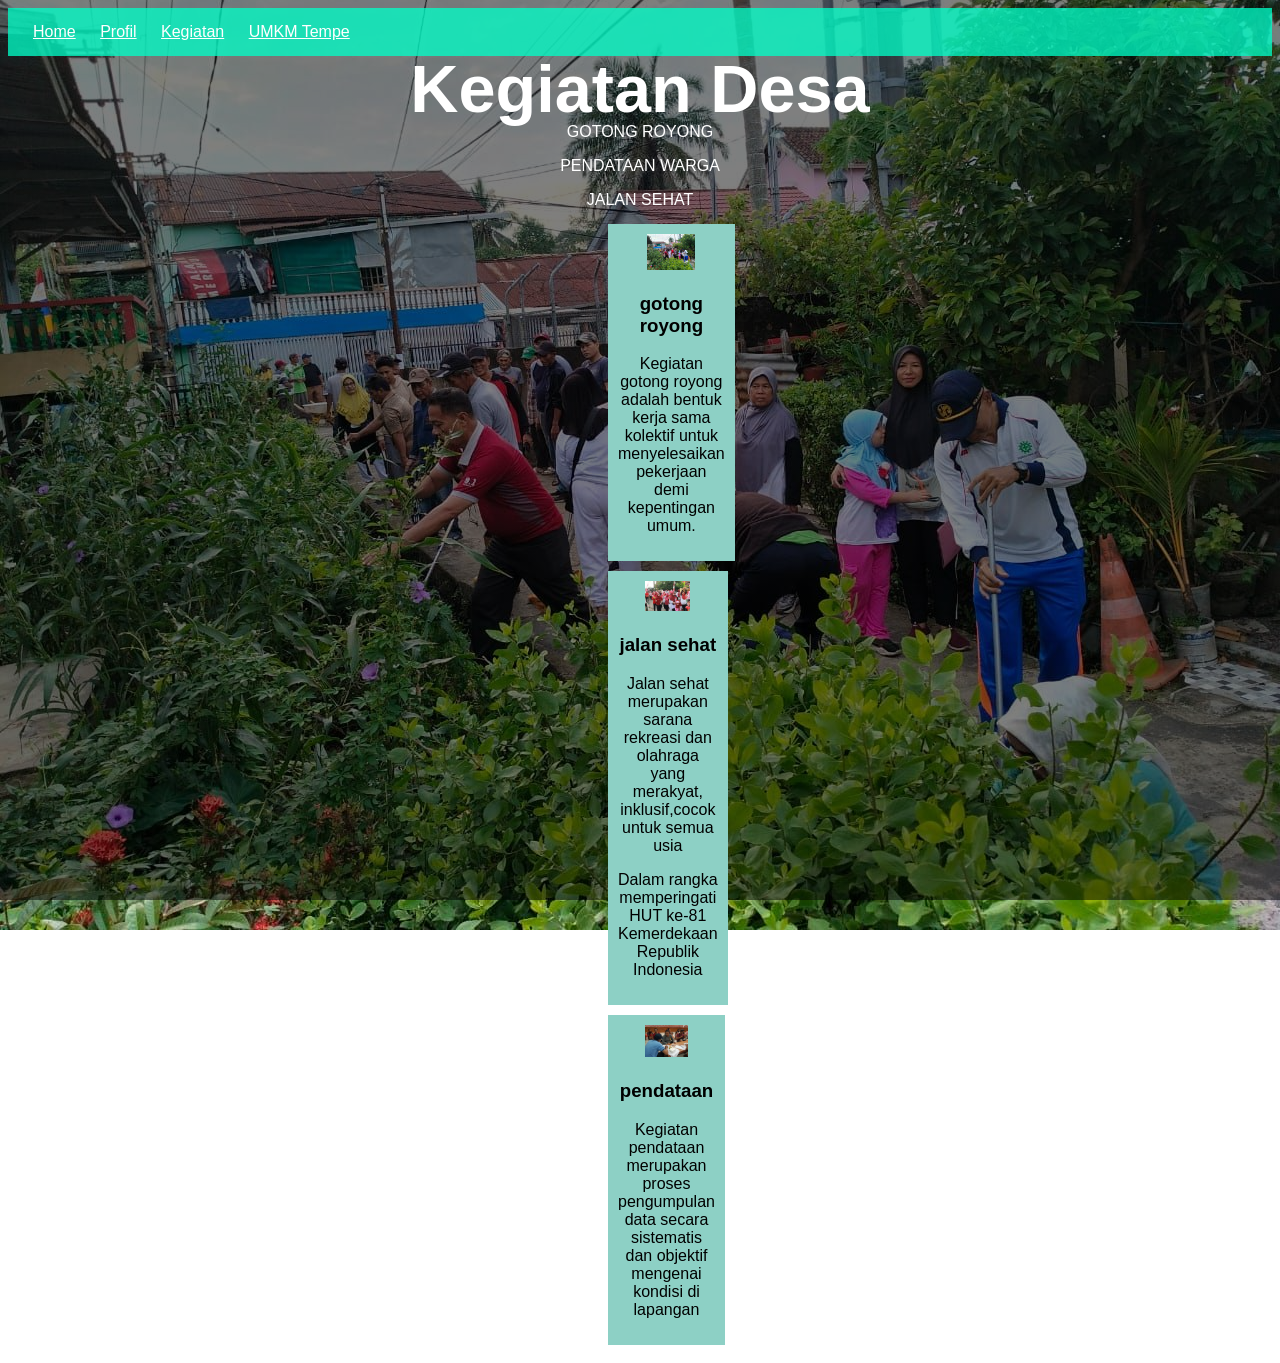
==== kegiatan.html @ ca498dbb "Add files via upload" ====
<!DOCTYPE html>
<html>
<head>
    <title>Kegiatan</title>
    <link rel="stylesheet" href="style.css">
</head>
<body>
<nav>
    <a href="index.html">Home</a>
    <a href="profil.html">Profil</a>
    <a href="kegiatan.html">Kegiatan</a>
    <a href="UMKM.HTML">UMKM Tempe</a>

</nav>

<h1 class="posisi">Kegiatan Desa</h1>
<div class="k">
    <p>GOTONG ROYONG</p>
    <p>PENDATAAN WARGA</p>
    <p>JALAN SEHAT</p>

</div> 

<div class="kegiatan">
    <div class="card-gambar">
        <img src="Gambar/gotongroyong.png" alt="Kegiatan 1" width="45%">
        <h3>gotong royong</h3>
        <p>Kegiatan gotong royong adalah bentuk kerja sama kolektif untuk menyelesaikan pekerjaan demi kepentingan umum.</p>
    </div>
    <div class="card-gambar">
        <img src="Gambar/jalan sehat.png" alt="Kegiatan 2" width="45%">
        <h3>jalan sehat</h3>
        <p>Jalan sehat merupakan sarana rekreasi dan olahraga yang merakyat, inklusif,cocok untuk semua usia</p>
        <p>Dalam rangka memperingati HUT ke-81 Kemerdekaan Republik Indonesia</p>
    </div>
    <div class="card-gambar">
        <img src="Gambar/pendataan.png" alt="Kegiatan 3" width="45%">
        <h3>pendataan</h3>
        <p>Kegiatan pendataan merupakan proses pengumpulan data secara sistematis dan objektif mengenai kondisi di lapangan</p>
    </div>
    
</div>
</body>
</html>
---- style.css ----
body {
    /* 1. Memasang foto sebagai background */
    background-image:
    linear-gradient(rgba(0, 0, 0, 0.5), rgba(0, 0, 0, 0.5)), 
        url('Gambar/gotongroyong.png');
    
    /* 2.fitur */
    background-size: cover;        /* Menyesuaikan ukuran foto agar memenuhi seluruh layar komputer/HP */
    background-position: center;   /* Memastikan posisi tengah foto selalu terlihat */
    background-repeat: no-repeat;  /* Mencegah foto terulang-ulang (berlipat) jika halaman di-scroll */
    background-attachment: fixed;  /* Efek keren: foto tetap diam di tempat saat halaman di-scroll */
    
    font-family: Arial;
}

body h1 {
    font-size: 50pt;             /* Ukuran tulisan heading h1 */
    text-align: center;          /* Posisi teks di tengah */
    color: white;              /* Warna teks putih */
    margin-bottom: -20px;        /* Jarak bawah, negatif agar lebih rapat */
}

body p {
    font-size: 30;               /* Ukuran teks paragraf */
    text-align: center;          /* Paragraf rata tengah */
}

.gambar {
    text-align: center;          /* Isi class gambar berada di tengah */
    padding: 20px;               /* Jarak dalam elemen */ 
}

nav {
background: rgba(0, 255, 200, 0.76);         /* Warna background transparan */
padding: 15px;                                 /* Jarak dalam menu navigasi */
}


nav a {
color: white;                  /* Warna teks link putih */
margin: 10px;                    /* Jarak antar link */
}
.card {
background:#8dd0c5;            /* Warna background card */       
padding: 10px;                   /* Jarak dalam card */
margin-left: 500px;              /* Jarak kiri */
margin-right: 500px;             /* Jarak kanan */
margin-bottom: 20px;             /* Jarak bawah */
text-align: center;              /* Isi card rata tengah */
}
.btn {
background: rgba(0, 128, 79, 0.849);        /* Warna tombol */
color: white;                               /* Warna teks tombol */
padding: 10px;                                /* Jarak dalam tombol */
}

.profil-card {
    text-align: center;         /* Membuat semua isi di dalam card berada di tengah */
    color:white               /* Warna tulisan menjadi putih */
}
img {
    align-self: center;
}
/* =========================
   GAMBAR
========================= */
.banner-box {
    display: flex;
    justify-content: center;  /* Membuat gambar otomatis ke tengah secara horizontal */
    align-items: center;
    margin: auto;
    width: 100%;             /* Memenuhi lebar halaman */
    margin: 20px 0;          /* Memberi sedikit jarak atas dan bawah agar tidak menempel */
}

.banner-box img {
    border-radius: 8px;      /* (Opsional) Membuat sudut gambar agak melengkung agar estetik */
    box-shadow: 0 4px 12px rgba(0,0,0,0.08); /* (Opsional) Memberikan bayangan halus */
}
.pengantar-surat{
    color: wheat;
}
/* =========================
   JUDUL
========================= */
.hero-text{
    color: white;            /* Warna tulisan menjadi putih */
    margin: 20px;              /* Memberi jarak luar di semua sisi */
    margin-top: 40px;          /* Memberi jarak bagian atas sebesar 40px */
    padding: 20px;             /* Memberi jarak isi dengan tepi dalam elemen */
}
.judul{
    margin-top: -5px;         /*jarak atas tulisan kelurahan kajen ceper*/
}
.posisi{
    margin-top: -5px;        /*jarak atas tulisan kegiatan desa*/
}

.k {
    color: white;
    margin-bottom: 15px;     /*jarak batas bawah*/
}

.k p {
    margin-bottom: 10px;     /*jarak batas bawah*/
}
/* =========================
   IKUT DI JUDUL
========================= */
.teks-berjalan {
    color: #ffffff;            /* Warna tulisan putih terang agar kontras dan jelas dibaca */
    padding: 10px 0;           /* Memberikan ruang vertikal agar kotak teks tidak terlalu tipis */
    font-family: Arial, sans-serif;
    font-weight: bold;         /* Membuat huruf menjadi tebal */
    font-size: 20px;           /* Ukuran huruf yang pas, tidak kekecilan */
    letter-spacing: 1px;       /* Memberi sedikit jarak antar huruf agar rapi */
    box-shadow: 0 2px 5px rgba(0,0,0,0.1); /* Bayangan halus di bawah kotak tulisan berjalan */
}
/* =========================
   KEGIATAN
========================= */
.card-gambar{
background:#8dd0c5;         /* Warna latar belakang card */
padding: 10px;                /* Jarak isi dengan tepi dalam card */
margin-left: 600px;           /* Memberi jarak dari sisi kiri halaman */
margin-right: 600px;          /* Memberi jarak dari sisi kanan halaman */
margin-bottom: 10px;          /* Memberi jarak bawah antar card */
text-align: center;           /* Membuat isi teks berada di tengah */
}
.kegiatan{
    display: flex;            /* Membuat isi di dalam class kegiatan tersusun sejajar */
    flex-wrap: wrap;           /* Jika layar penuh, item otomatis turun ke bawah */
}
/* =========================
   BACK TO HOME BUTTON
========================= */
.back-home {
    margin: 20px;
}

.btn-home {
    background: rgba(0, 128, 79, 0.9);           /* Warna background tombol hijau transparan */
    color: white;                                /* Warna tulisan tombol menjadi putih */
    text-decoration: none;                         /* Menghilangkan garis bawah pada link */
    padding: 12px 20px;                            /* Jarak isi tombol dengan tepi dalam */
    border-radius: 10px;                           /* Membuat sudut tombol menjadi melengkung */
    font-weight: bold;                             /* Membuat tulisan menjadi tebal */
    transition: 0.3s;                              /* Efek animasi halus saat hover */
    box-shadow: 0 4px 10px rgba(0,0,0,0.2);      /* Memberi bayangan agar tombol terlihat lebih modern */
}

.btn-home:hover {
    background: rgb(0, 100, 60);                 /* Warna tombol berubah saat disentuh mouse */
    transform: scale(1.05);                         /* Tombol sedikit membesar saat hover */
}
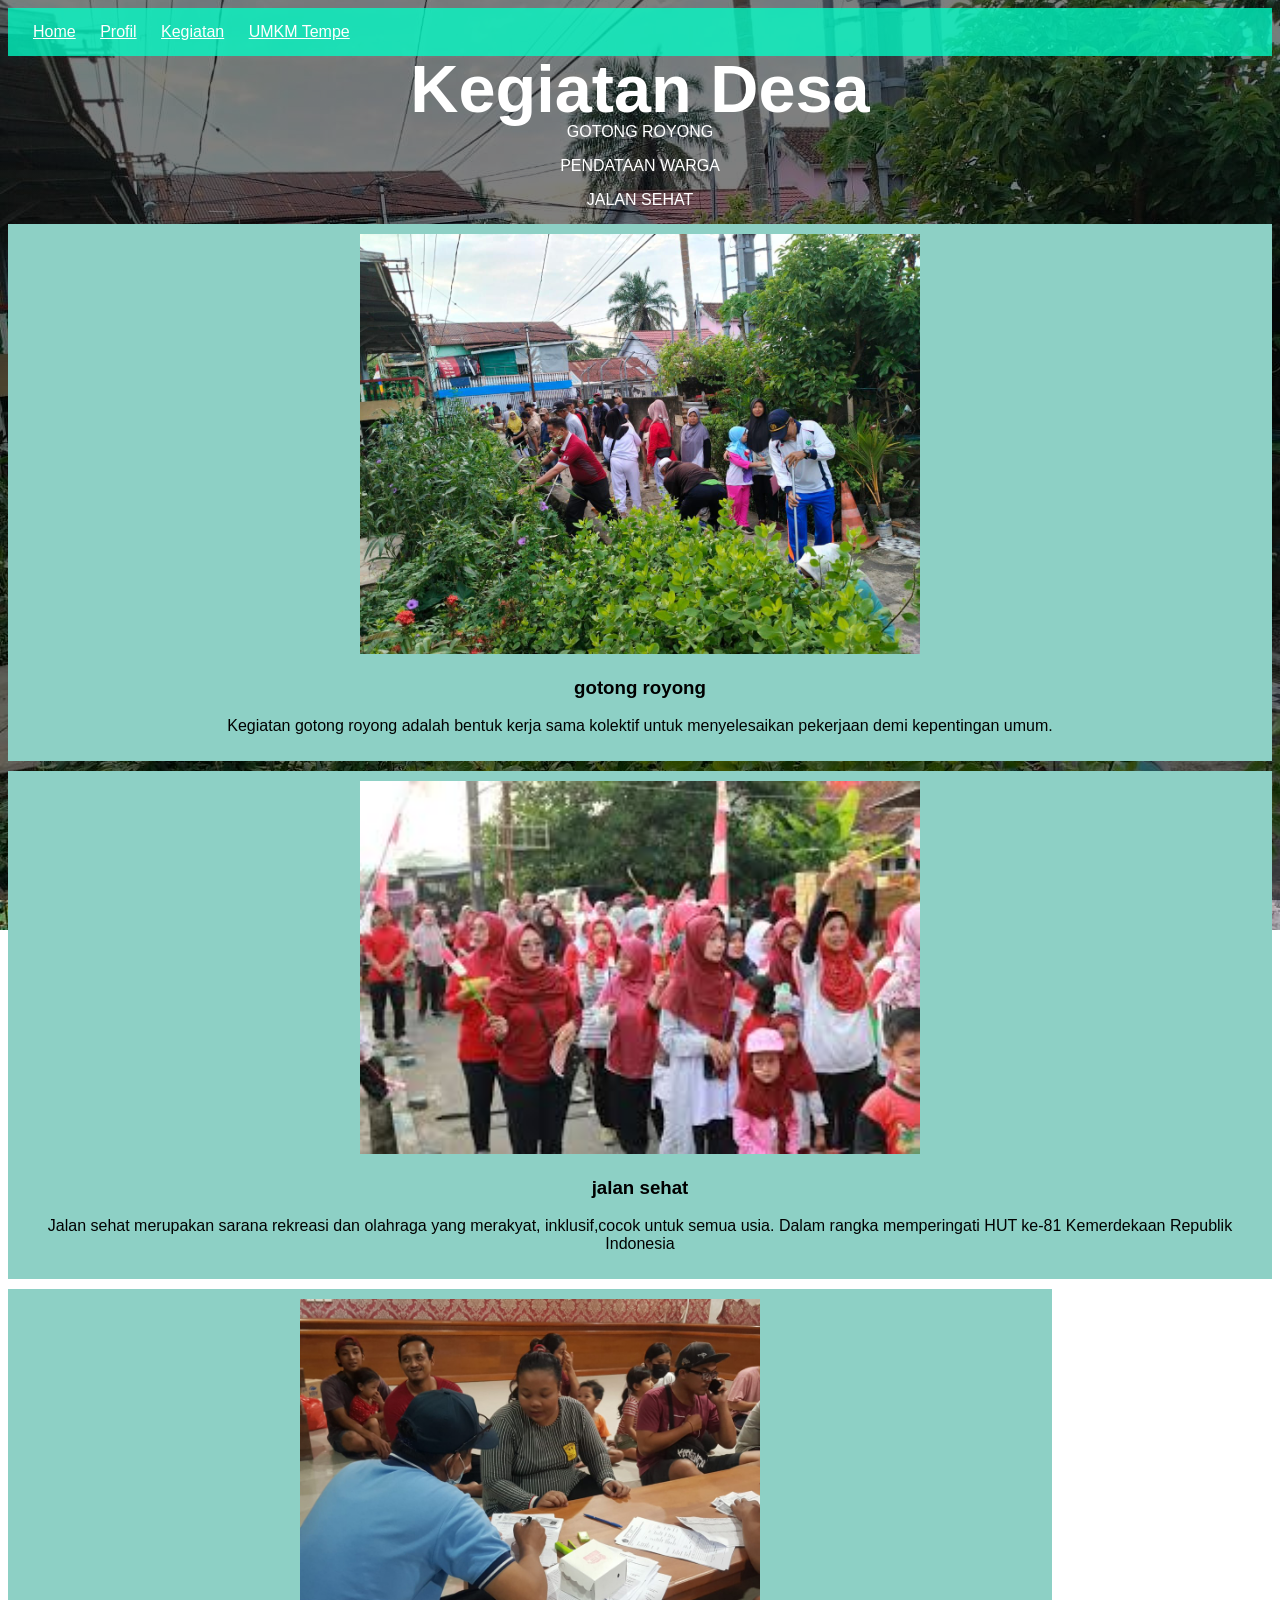
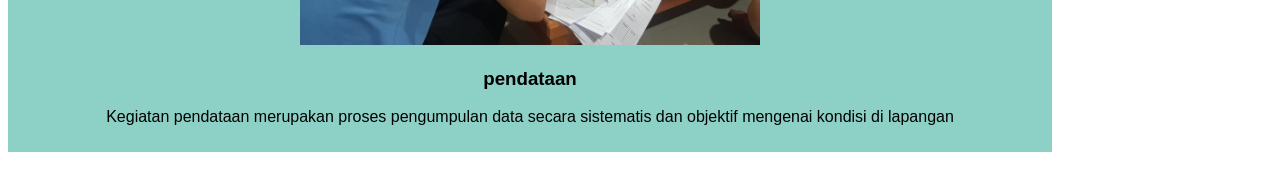
==== commit 9e463563: "Add files via upload" ====
--- a/kegiatan.html
+++ b/kegiatan.html
@@ -30,8 +30,7 @@
     <div class="card-gambar">
         <img src="Gambar/jalan sehat.png" alt="Kegiatan 2" width="45%">
         <h3>jalan sehat</h3>
-        <p>Jalan sehat merupakan sarana rekreasi dan olahraga yang merakyat, inklusif,cocok untuk semua usia</p>
-        <p>Dalam rangka memperingati HUT ke-81 Kemerdekaan Republik Indonesia</p>
+        <p>Jalan sehat merupakan sarana rekreasi dan olahraga yang merakyat, inklusif,cocok untuk semua usia. Dalam rangka memperingati HUT ke-81 Kemerdekaan Republik Indonesia</p>
     </div>
     <div class="card-gambar">
         <img src="Gambar/pendataan.png" alt="Kegiatan 3" width="45%">
--- a/style.css
+++ b/style.css
@@ -43,9 +43,9 @@
 .card {
 background:#8dd0c5;            /* Warna background card */       
 padding: 10px;                   /* Jarak dalam card */
-margin-left: 500px;              /* Jarak kiri */
-margin-right: 500px;             /* Jarak kanan */
 margin-bottom: 20px;             /* Jarak bawah */
+display: flex;                   /* biar flexibel */
+flex-wrap: wrap;
 text-align: center;              /* Isi card rata tengah */
 }
 .btn {
@@ -122,8 +122,6 @@
 .card-gambar{
 background:#8dd0c5;         /* Warna latar belakang card */
 padding: 10px;                /* Jarak isi dengan tepi dalam card */
-margin-left: 600px;           /* Memberi jarak dari sisi kiri halaman */
-margin-right: 600px;          /* Memberi jarak dari sisi kanan halaman */
 margin-bottom: 10px;          /* Memberi jarak bawah antar card */
 text-align: center;           /* Membuat isi teks berada di tengah */
 }
